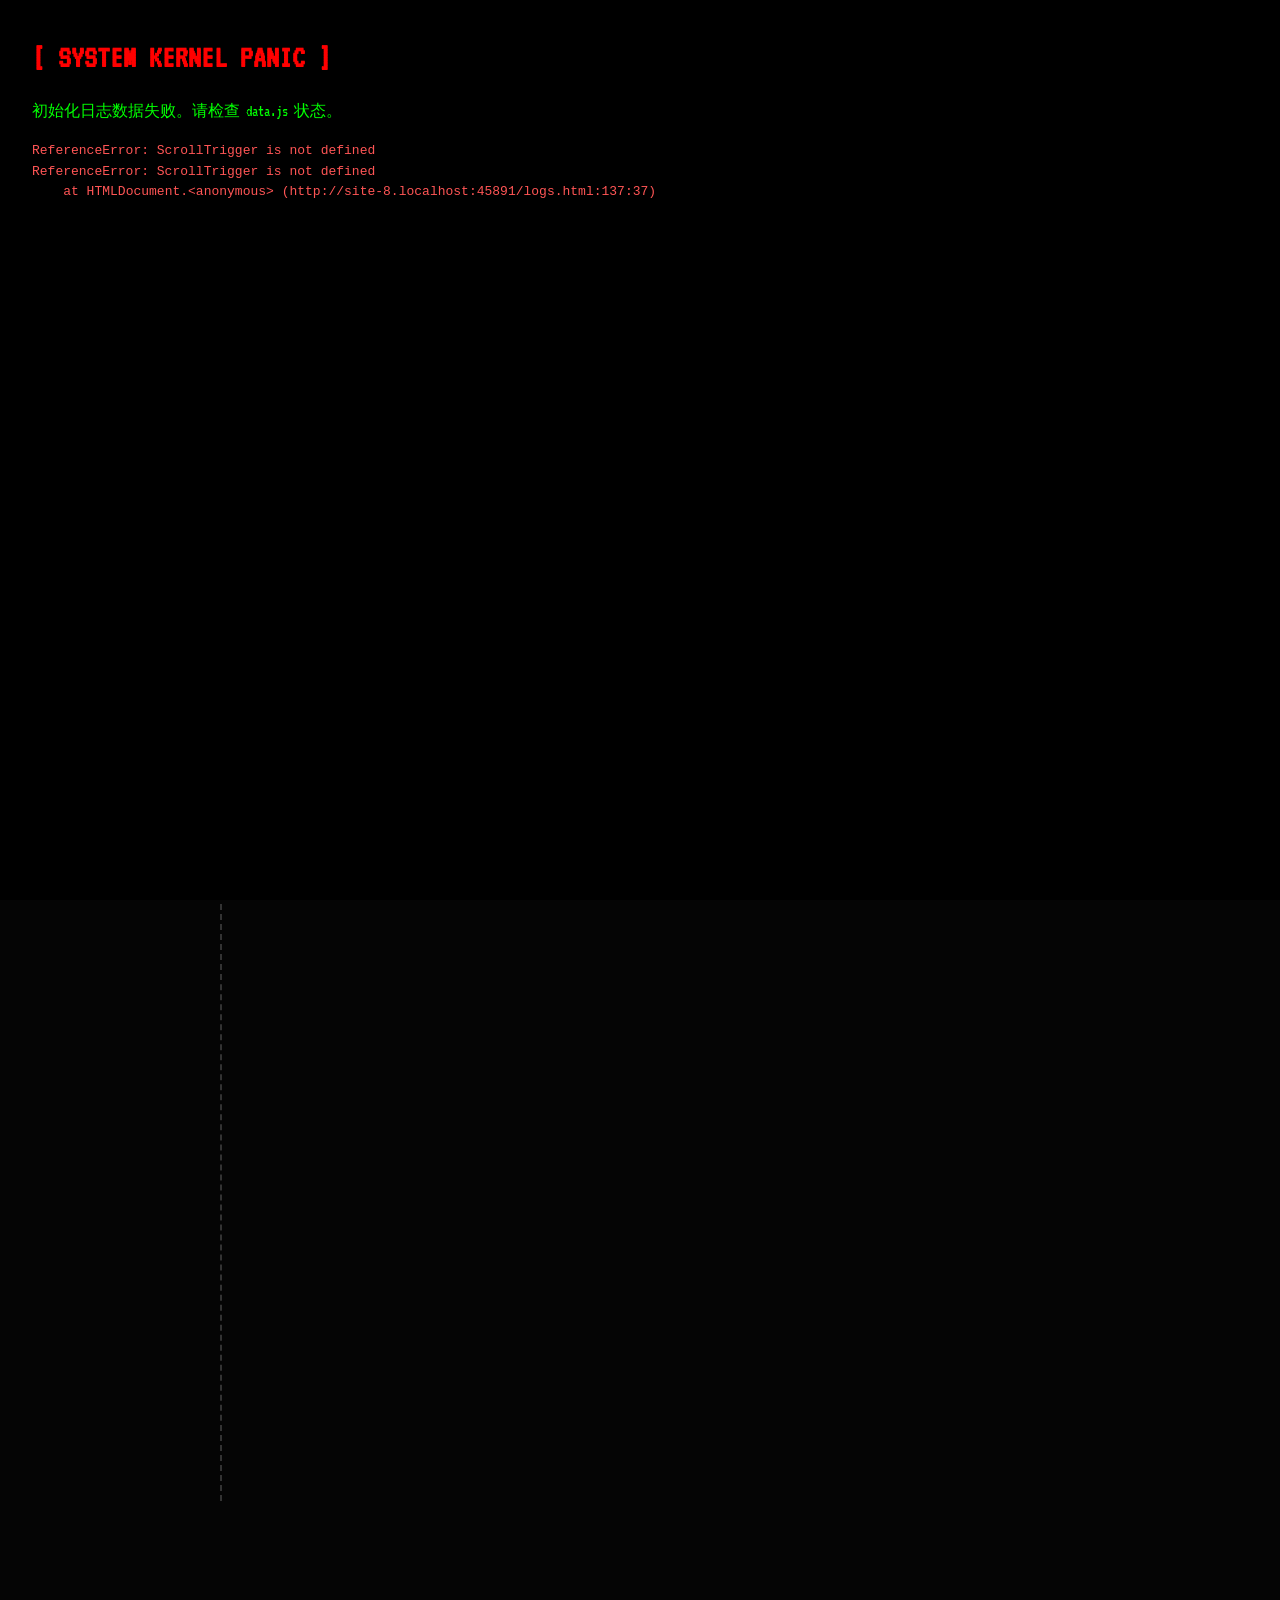
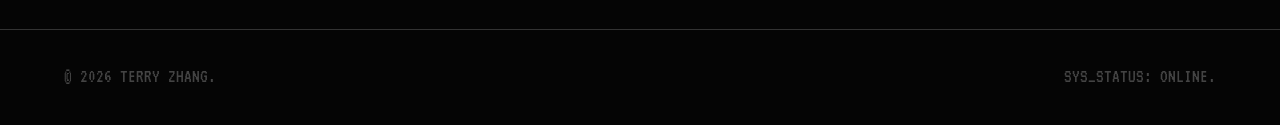
==== logs.html @ 2a08acec "Create logs.html" ====
<!DOCTYPE html>
<html lang="zh-CN">
<head>
    <meta charset="UTF-8">
    <meta name="viewport" content="width=device-width, initial-scale=1.0">
    <title>TerryZhang | SYS.LOGS</title>
    <link rel="icon" href="https://s2.loli.net/2025/01/21/wmMYhAlqsVDoaPp.png" type="image/x-icon">
    <link href="https://fonts.googleapis.com/css2?family=Space+Mono:ital,wght@0,400;0,700;1,400&family=VT323&display=swap" rel="stylesheet">
    <link rel="stylesheet" href="https://cdnjs.cloudflare.com/ajax/libs/font-awesome/6.4.0/css/all.min.css">
    <style>
        :root {
            --bg-base: #050505; --bg-surface: #0a0a0a; --border-color: #333333; --border-highlight: #ffffff;
            --text-primary: #ffffff; --text-secondary: #444444; --text-dim: #222222; --accent-color: #ff003c;
            --font-pixel: 'VT323', monospace; --font-mono: 'Space Mono', monospace;
        }
        * { margin: 0; padding: 0; box-sizing: border-box; border-radius: 0 !important; cursor: crosshair; }
        html { scroll-behavior: auto; background-color: var(--bg-base); }
        body { font-family: var(--font-mono); background-color: var(--bg-base); color: var(--text-primary); line-height: 1.6; overflow-x: hidden; -webkit-font-smoothing: none; }
        
        .crt-scanlines { position: fixed; top: 0; left: 0; width: 100vw; height: 100vh; background: linear-gradient(rgba(18,16,16,0) 50%, rgba(0,0,0,0.25) 50%), linear-gradient(90deg, rgba(255,0,0,0.06), rgba(0,255,0,0.02), rgba(0,0,255,0.06)); background-size: 100% 4px, 3px 100%; z-index: 9999; pointer-events: none; }
        .noise-bg { position: fixed; top: 0; left: 0; width: 100vw; height: 100vh; background-image: url("data:image/svg+xml,%3Csvg viewBox='0 0 200 200' xmlns='http://www.w3.org/2000/svg'%3E%3Cfilter id='noiseFilter'%3E%3CfeTurbulence type='fractalNoise' baseFrequency='0.8' numOctaves='3' stitchTiles='stitch'/%3E%3C/filter%3E%3Crect width='100%25' height='100%25' filter='url(%23noiseFilter)'/%3E%3C/svg%3E"); opacity: 0.03; z-index: -1; }
        
        header { position: fixed; top: 0; width: 100%; padding: 1.5rem 5%; display: flex; justify-content: space-between; align-items: center; z-index: 1000; background-color: var(--bg-base); border-bottom: 1px solid var(--border-color); transition: all 0.3s; }
        header.scrolled { padding: 1rem 5%; border-bottom: 2px solid var(--accent-color); }
        .logo { font-family: var(--font-pixel); font-size: 2rem; color: var(--text-primary); text-decoration: none; letter-spacing: 2px; text-transform: uppercase; }
        .logo::after { content: '_'; animation: blink 1s step-end infinite; color: var(--accent-color); }
        .nav-links { display: flex; gap: 2rem; list-style: none; }
        .nav-links a { color: var(--text-secondary); text-decoration: none; font-size: 0.9rem; text-transform: uppercase; transition: color 0.2s; }
        .nav-links a:hover, .nav-links a.active { color: var(--accent-color); background-color: var(--text-primary); padding: 0 4px; }
        .mobile-menu-btn { display: none; background: none; border: 1px solid var(--border-color); color: var(--text-primary); font-size: 1.2rem; padding: 0.2rem 0.5rem; cursor: pointer; }
        
        /* 针对独立页面的调整 */
        main { margin-top: 100px; min-height: 80vh; }
        section { padding: 4rem 5% 8rem 5%; position: relative; max-width: 1000px; margin: 0 auto; }
        
        .section-title { font-family: var(--font-pixel); font-size: 3rem; text-transform: uppercase; margin-bottom: 4rem; border-bottom: 2px dashed var(--border-color); padding-bottom: 1rem; display: inline-block; width: 100%; }
        
        /* 说说时间线 CSS */
        .timeline { border-left: 2px dashed var(--border-color); margin-left: 1rem; padding-left: 2.5rem; display: flex; flex-direction: column; gap: 3rem; }
        .moment-card { position: relative; border: 1px solid var(--border-color); background: var(--bg-base); padding: 2rem; box-shadow: 6px 6px 0px #111; transition: all 0.2s; }
        .moment-card:hover { transform: translate(-4px, -4px); box-shadow: 10px 10px 0px var(--text-primary); border-color: var(--text-primary); }
        .moment-card::before { content: ''; position: absolute; left: -3rem; top: 2rem; width: 12px; height: 12px; background: var(--bg-base); border: 2px solid var(--accent-color); z-index: 2; transition: all 0.2s; }
        .moment-card:hover::before { background: var(--accent-color); }
        
        .moment-date { font-family: var(--font-pixel); color: var(--accent-color); margin-bottom: 1rem; font-size: 1.4rem; }
        .moment-content { color: var(--text-primary); margin-bottom: 1.5rem; font-size: 1.05rem; line-height: 1.8; }
        .moment-images { display: grid; grid-template-columns: repeat(auto-fit, minmax(150px, 250px)); gap: 1rem; margin-top: 1rem; }
        .moment-img { width: 100%; height: 180px; object-fit: cover; border: 1px solid var(--border-color); filter: brightness(0.85); transition: filter 0.3s; }
        .moment-card:hover .moment-img { filter: brightness(1); }
        .moment-meta { font-family: var(--font-pixel); font-size: 1rem; color: var(--text-secondary); display: flex; gap: 1.5rem; margin-top: 1.5rem; border-top: 1px dashed var(--border-color); padding-top: 1rem; text-transform: uppercase; }
        
        footer { border-top: 1px solid var(--border-color); padding: 2rem 5%; font-family: var(--font-pixel); color: var(--text-secondary); font-size: 1.2rem; display: flex; justify-content: space-between; text-transform: uppercase; }
        
        @media (max-width: 768px) {
            .nav-links { display: none; position: absolute; top: 100%; left: 0; width: 100%; background-color: var(--bg-base); border-bottom: 1px solid var(--border-color); flex-direction: column; padding: 2rem; gap: 1.5rem; }
            .nav-links.active { display: flex; }
            .mobile-menu-btn { display: block; }
            .timeline { margin-left: 0; padding-left: 1.5rem; }
            .moment-card::before { left: -1.95rem; }
            footer { flex-direction: column; gap: 1rem; text-align: center; }
        }
        .fade-in { opacity: 0; }

        #error-overlay { display: none; position: fixed; top: 0; left: 0; width: 100%; height: 100%; background: #000; color: #00ff00; font-family: var(--font-pixel); padding: 2rem; z-index: 99999; overflow: auto; }
        #error-overlay h1 { color: red; margin-bottom: 1rem; }
    </style>
</head>
<body>
    <div class="crt-scanlines"></div>
    <div class="noise-bg"></div>
    
    <div id="error-overlay">
        <h1>[ SYSTEM KERNEL PANIC ]</h1>
        <p>初始化日志数据失败。请检查 data.js 状态。</p>
        <pre id="error-log" style="white-space: pre-wrap; margin-top: 1rem; color: #ff5555;"></pre>
    </div>

    <header id="main-header">
        <a href="index.html" class="logo">TR_ZHANG</a>
        <button class="mobile-menu-btn" id="mobile-menu-btn">[ MENU ]</button>
        <ul class="nav-links" id="nav-links">
            <li><a href="index.html#home">01_INIT</a></li>
            <li><a href="index.html#about">02_SYS.INFO</a></li>
            <li><a href="index.html#portfolio">03_ARCHIVE</a></li>
            <li><a href="#" class="active">04_LOGS</a></li>
            <li><a href="index.html#contact">05_PING</a></li>
        </ul>
    </header>
    
    <main>
        <section id="moments"></section>
    </main>
    
    <footer>
        <div>© <span id="current-year"></span> TERRY ZHANG.</div>
        <div>SYS_STATUS: ONLINE.</div>
    </footer>
    
    <script src="data.js"></script>
    <script src="https://cdnjs.cloudflare.com/ajax/libs/gsap/3.12.2/gsap.min.js"></script>
    <script src="https://cdnjs.cloudflare.com/ajax/libs/gsap/3.12.2/ScrollTrigger.min.js"></script>
    
    <script>
        document.addEventListener('DOMContentLoaded', () => {
            try {
                if (typeof window.portfolioData === 'undefined') {
                    throw new Error("找不到 window.portfolioData。");
                }
                const data = window.portfolioData;
                const momentsData = data.moments || { title: "> SYS.LOGS", items: [] };

                // 专门渲染 Moments (说说)
                document.getElementById('moments').innerHTML = `
                    <h2 class="section-title fade-in">${momentsData.title}</h2>
                    <div class="timeline">
                        ${momentsData.items.map(m => `
                            <div class="moment-card fade-in">
                                <div class="moment-date">[ ${m.date} ]</div>
                                <div class="moment-content">${m.content}</div>
                                ${m.images && m.images.length > 0 ? `
                                    <div class="moment-images">
                                        ${m.images.map(img => `<img src="${img}" class="moment-img" loading="lazy">`).join('')}
                                    </div>
                                ` : ''}
                                <div class="moment-meta">
                                    ${m.location ? `<span><i class="fas fa-map-marker-alt"></i> LOC: ${m.location}</span>` : ''}
                                    <span><i class="fas fa-satellite-dish"></i> BROADCAST_END</span>
                                </div>
                            </div>
                        `).join('')}
                    </div>
                `;

                document.getElementById('current-year').innerText = new Date().getFullYear();

                // 绑定 GSAP
                gsap.registerPlugin(ScrollTrigger);

                document.querySelectorAll('.fade-in').forEach((el) => {
                    gsap.fromTo(el, { opacity: 0, y: 30 }, { 
                        opacity: 1, y: 0, duration: 0.8, ease: "power2.out",
                        scrollTrigger: { trigger: el, start: "top 90%", toggleActions: "play none none none" }
                    });
                });

                // 交互脚本
                const mobileMenuBtn = document.getElementById('mobile-menu-btn');
                const navLinks = document.getElementById('nav-links');
                mobileMenuBtn.addEventListener('click', () => {
                    navLinks.classList.toggle('active');
                    mobileMenuBtn.innerText = navLinks.classList.contains('active') ? '[ CLOSE ]' : '[ MENU ]';
                });
                
                const header = document.getElementById('main-header');
                window.addEventListener('scroll', () => {
                    if (window.scrollY > 20) header.classList.add('scrolled');
                    else header.classList.remove('scrolled');
                });

            } catch (err) {
                const overlay = document.getElementById('error-overlay');
                const log = document.getElementById('error-log');
                overlay.style.display = 'block';
                log.textContent = err.toString() + '\n' + err.stack;
            }
        });
    </script>
</body>
</html>
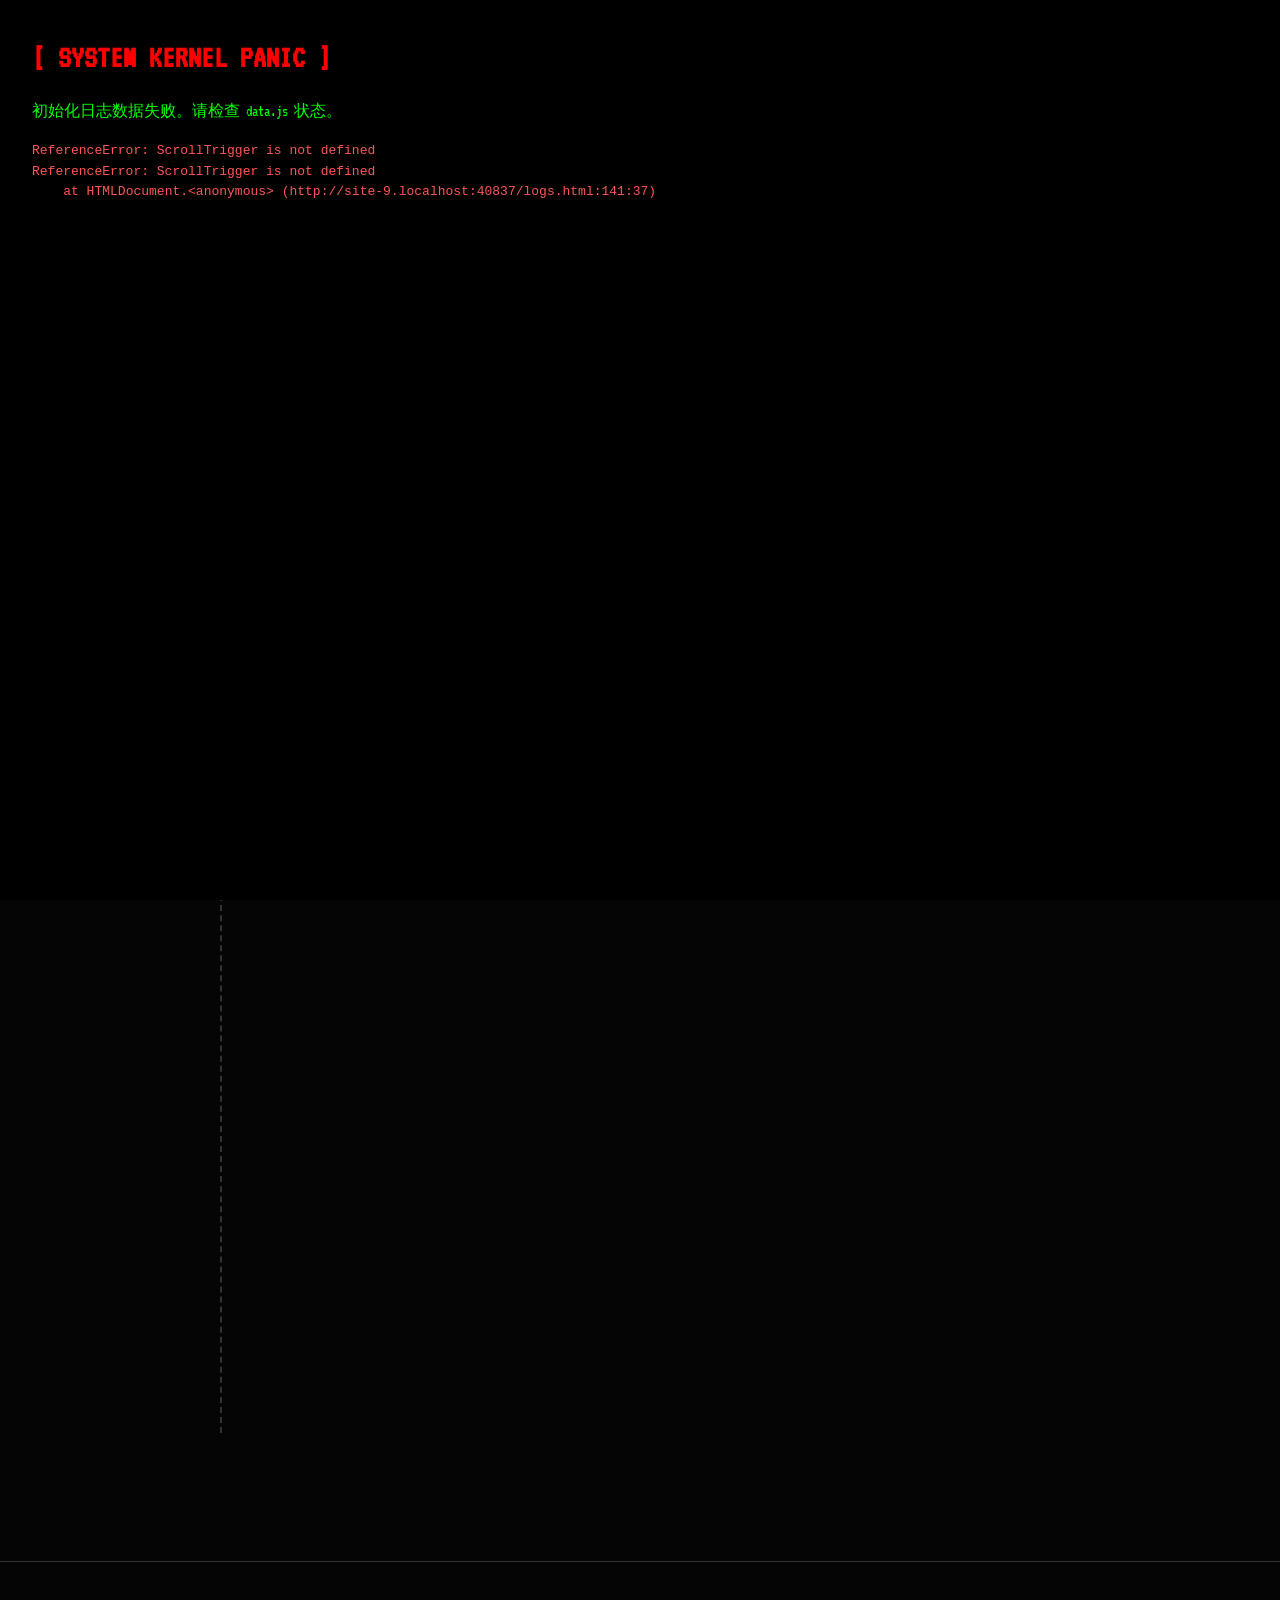
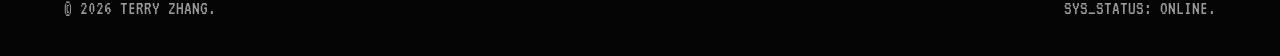
==== commit 5fbaf5d0: "Update logs.html" ====
--- a/logs.html
+++ b/logs.html
@@ -10,7 +10,7 @@
     <style>
         :root {
             --bg-base: #050505; --bg-surface: #0a0a0a; --border-color: #333333; --border-highlight: #ffffff;
-            --text-primary: #ffffff; --text-secondary: #444444; --text-dim: #222222; --accent-color: #ff003c;
+            --text-primary: #ffffff; --text-secondary: #999999; --text-dim: #555555; --accent-color: #ff003c;
             --font-pixel: 'VT323', monospace; --font-mono: 'Space Mono', monospace;
         }
         * { margin: 0; padding: 0; box-sizing: border-box; border-radius: 0 !important; cursor: crosshair; }
@@ -29,13 +29,11 @@
         .nav-links a:hover, .nav-links a.active { color: var(--accent-color); background-color: var(--text-primary); padding: 0 4px; }
         .mobile-menu-btn { display: none; background: none; border: 1px solid var(--border-color); color: var(--text-primary); font-size: 1.2rem; padding: 0.2rem 0.5rem; cursor: pointer; }
         
-        /* 针对独立页面的调整 */
         main { margin-top: 100px; min-height: 80vh; }
         section { padding: 4rem 5% 8rem 5%; position: relative; max-width: 1000px; margin: 0 auto; }
         
         .section-title { font-family: var(--font-pixel); font-size: 3rem; text-transform: uppercase; margin-bottom: 4rem; border-bottom: 2px dashed var(--border-color); padding-bottom: 1rem; display: inline-block; width: 100%; }
         
-        /* 说说时间线 CSS */
         .timeline { border-left: 2px dashed var(--border-color); margin-left: 1rem; padding-left: 2.5rem; display: flex; flex-direction: column; gap: 3rem; }
         .moment-card { position: relative; border: 1px solid var(--border-color); background: var(--bg-base); padding: 2rem; box-shadow: 6px 6px 0px #111; transition: all 0.2s; }
         .moment-card:hover { transform: translate(-4px, -4px); box-shadow: 10px 10px 0px var(--text-primary); border-color: var(--text-primary); }
@@ -44,9 +42,17 @@
         
         .moment-date { font-family: var(--font-pixel); color: var(--accent-color); margin-bottom: 1rem; font-size: 1.4rem; }
         .moment-content { color: var(--text-primary); margin-bottom: 1.5rem; font-size: 1.05rem; line-height: 1.8; }
-        .moment-images { display: grid; grid-template-columns: repeat(auto-fit, minmax(150px, 250px)); gap: 1rem; margin-top: 1rem; }
-        .moment-img { width: 100%; height: 180px; object-fit: cover; border: 1px solid var(--border-color); filter: brightness(0.85); transition: filter 0.3s; }
-        .moment-card:hover .moment-img { filter: brightness(1); }
+        
+        .moment-images { display: grid; gap: 10px; margin-top: 1rem; width: 100%; max-width: 600px; }
+        .moment-images[data-count="1"] { grid-template-columns: 1fr; max-width: 400px; }
+        .moment-images[data-count="1"] .moment-img { aspect-ratio: auto; max-height: 400px; }
+        .moment-images[data-count="2"], .moment-images[data-count="4"] { grid-template-columns: repeat(2, 1fr); max-width: 400px; }
+        .moment-images:not([data-count="1"]):not([data-count="2"]):not([data-count="4"]) { grid-template-columns: repeat(3, 1fr); }
+        
+        .moment-img { width: 100%; height: 100%; aspect-ratio: 1 / 1; object-fit: cover; border: 1px solid var(--border-color); filter: brightness(0.85); transition: all 0.3s; position: relative; z-index: 1; }
+        .moment-card:hover .moment-img { filter: brightness(1); border-color: var(--text-primary); }
+        .moment-img:hover { transform: scale(1.05) translate(-4px, -4px); box-shadow: 6px 6px 0px var(--accent-color); z-index: 10; }
+
         .moment-meta { font-family: var(--font-pixel); font-size: 1rem; color: var(--text-secondary); display: flex; gap: 1.5rem; margin-top: 1.5rem; border-top: 1px dashed var(--border-color); padding-top: 1rem; text-transform: uppercase; }
         
         footer { border-top: 1px solid var(--border-color); padding: 2rem 5%; font-family: var(--font-pixel); color: var(--text-secondary); font-size: 1.2rem; display: flex; justify-content: space-between; text-transform: uppercase; }
@@ -109,7 +115,6 @@
                 const data = window.portfolioData;
                 const momentsData = data.moments || { title: "> SYS.LOGS", items: [] };
 
-                // 专门渲染 Moments (说说)
                 document.getElementById('moments').innerHTML = `
                     <h2 class="section-title fade-in">${momentsData.title}</h2>
                     <div class="timeline">
@@ -118,7 +123,7 @@
                                 <div class="moment-date">[ ${m.date} ]</div>
                                 <div class="moment-content">${m.content}</div>
                                 ${m.images && m.images.length > 0 ? `
-                                    <div class="moment-images">
+                                    <div class="moment-images" data-count="${m.images.length}">
                                         ${m.images.map(img => `<img src="${img}" class="moment-img" loading="lazy">`).join('')}
                                     </div>
                                 ` : ''}
@@ -133,7 +138,6 @@
 
                 document.getElementById('current-year').innerText = new Date().getFullYear();
 
-                // 绑定 GSAP
                 gsap.registerPlugin(ScrollTrigger);
 
                 document.querySelectorAll('.fade-in').forEach((el) => {
@@ -143,7 +147,6 @@
                     });
                 });
 
-                // 交互脚本
                 const mobileMenuBtn = document.getElementById('mobile-menu-btn');
                 const navLinks = document.getElementById('nav-links');
                 mobileMenuBtn.addEventListener('click', () => {
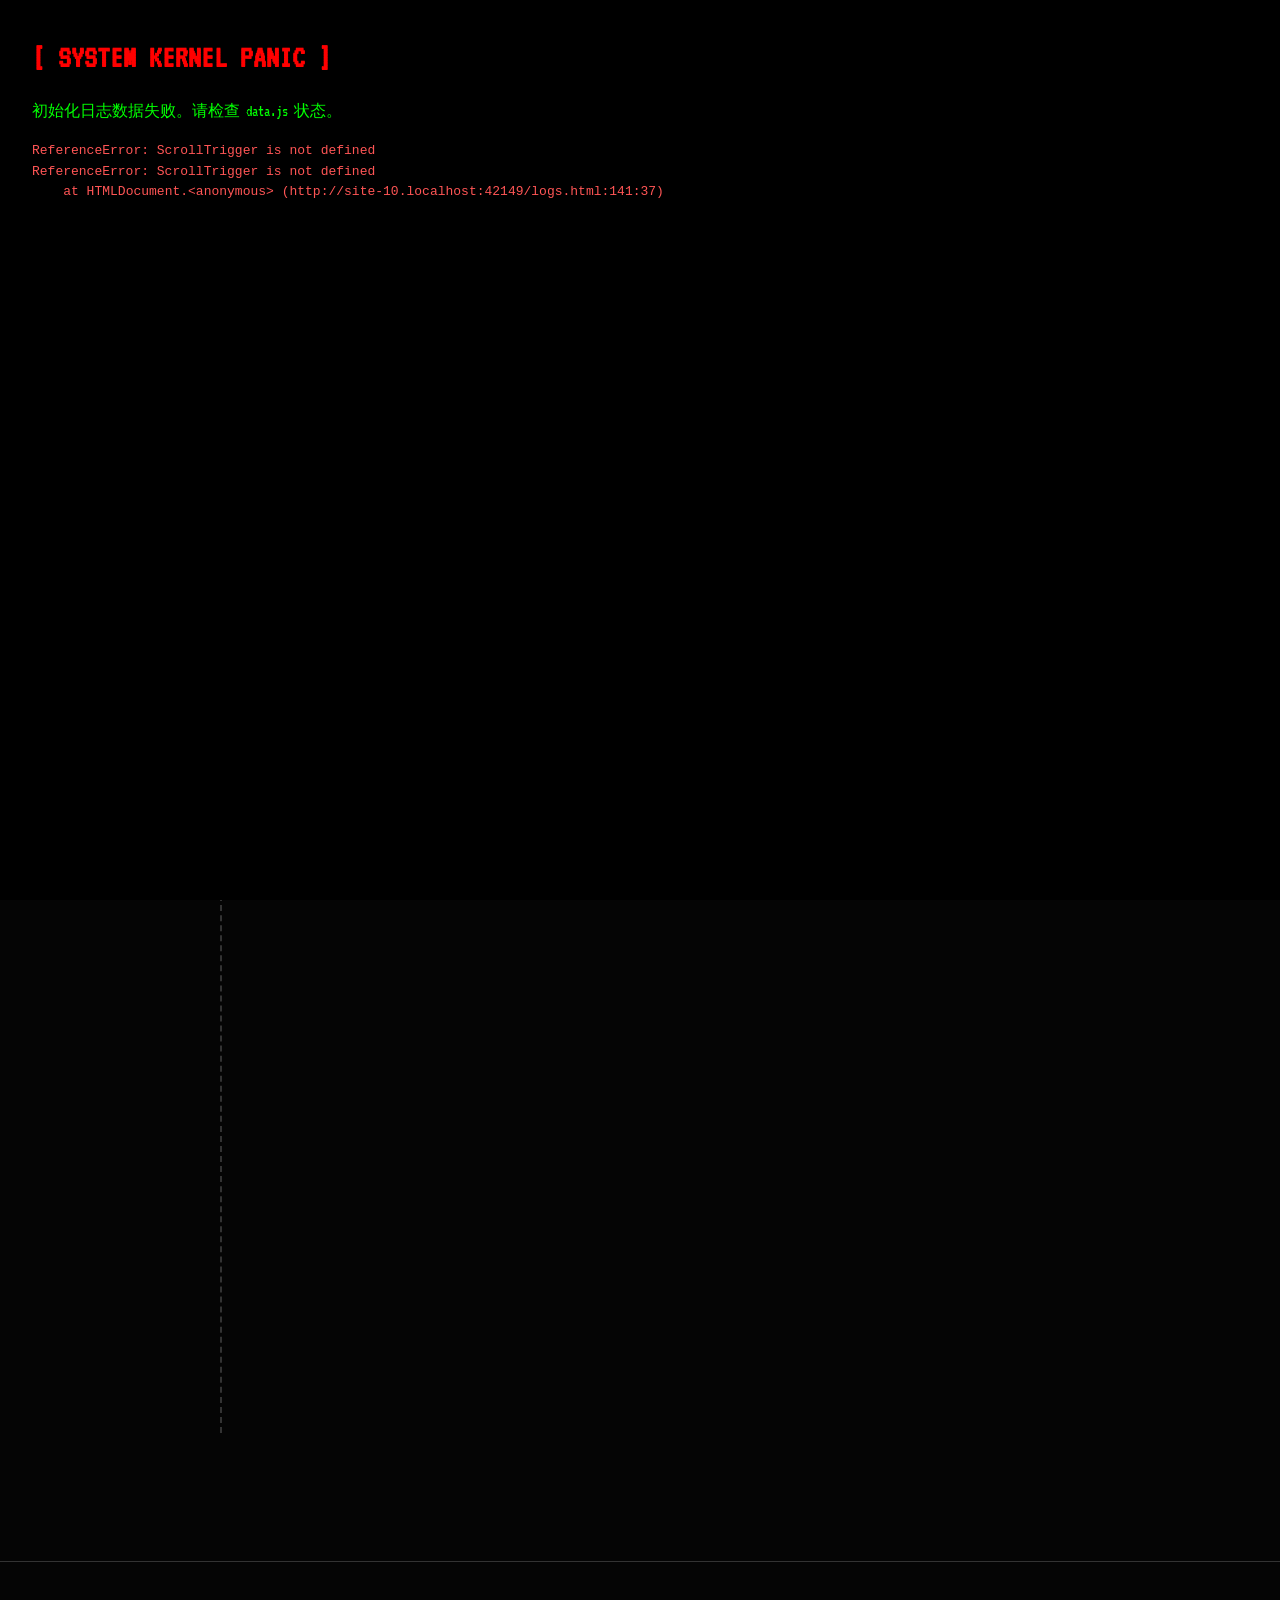
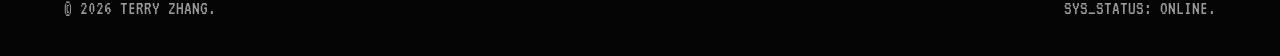
==== commit 3ded9719: "Update logs.html" ====
--- a/logs.html
+++ b/logs.html
@@ -3,7 +3,7 @@
 <head>
     <meta charset="UTF-8">
     <meta name="viewport" content="width=device-width, initial-scale=1.0">
-    <title>TerryZhang | SYS.LOGS</title>
+    <title>TerryZhang | Personal logs</title>
     <link rel="icon" href="https://s2.loli.net/2025/01/21/wmMYhAlqsVDoaPp.png" type="image/x-icon">
     <link href="https://fonts.googleapis.com/css2?family=Space+Mono:ital,wght@0,400;0,700;1,400&family=VT323&display=swap" rel="stylesheet">
     <link rel="stylesheet" href="https://cdnjs.cloudflare.com/ajax/libs/font-awesome/6.4.0/css/all.min.css">
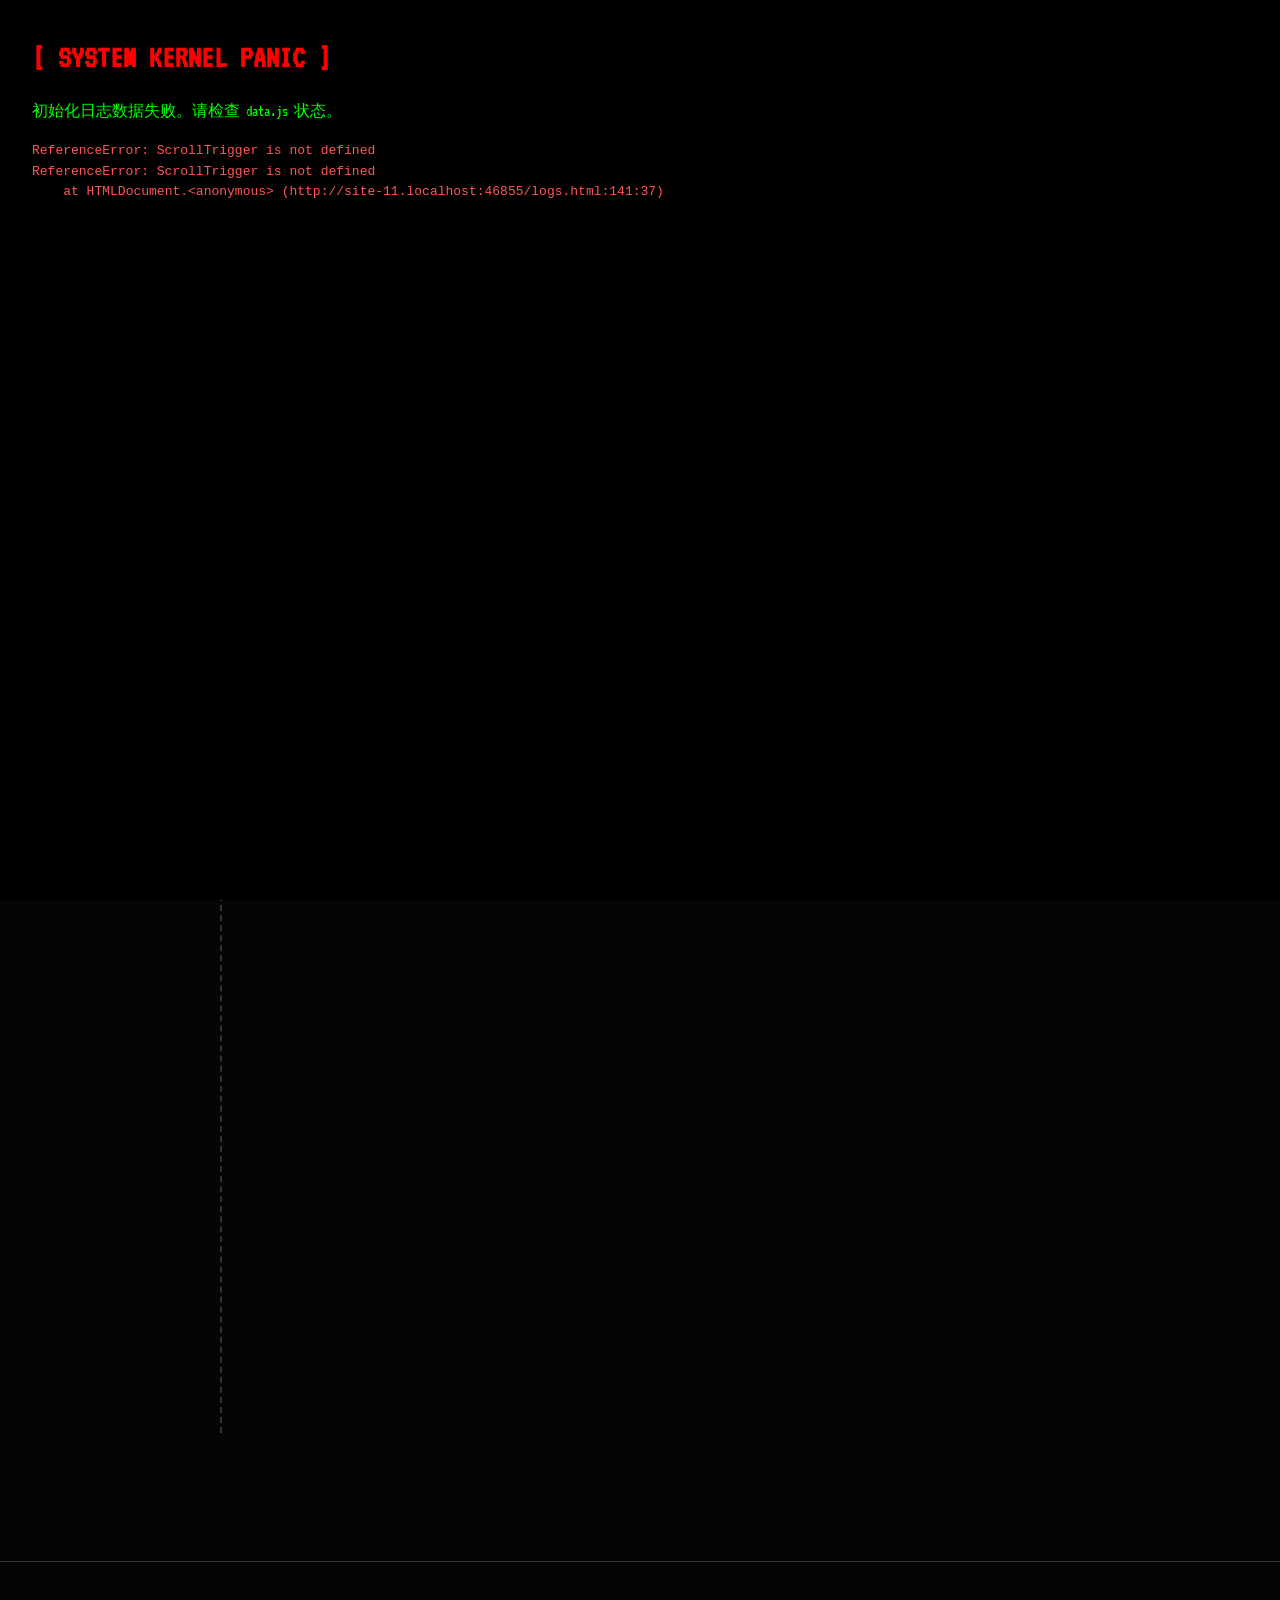
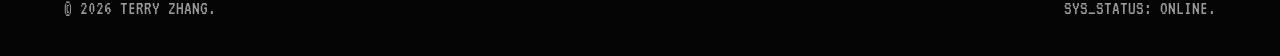
==== commit b3c5631a: "Update logs.html" ====
--- a/logs.html
+++ b/logs.html
@@ -88,8 +88,8 @@
             <li><a href="index.html#home">01_INIT</a></li>
             <li><a href="index.html#about">02_SYS.INFO</a></li>
             <li><a href="index.html#portfolio">03_ARCHIVE</a></li>
-            <li><a href="#" class="active">04_LOGS</a></li>
-            <li><a href="index.html#contact">05_PING</a></li>
+            <li><a href="index.html#contact">04_PING</a></li>
+            <li><a href="#" class="active">05_LOGS</a></li>
         </ul>
     </header>
     
